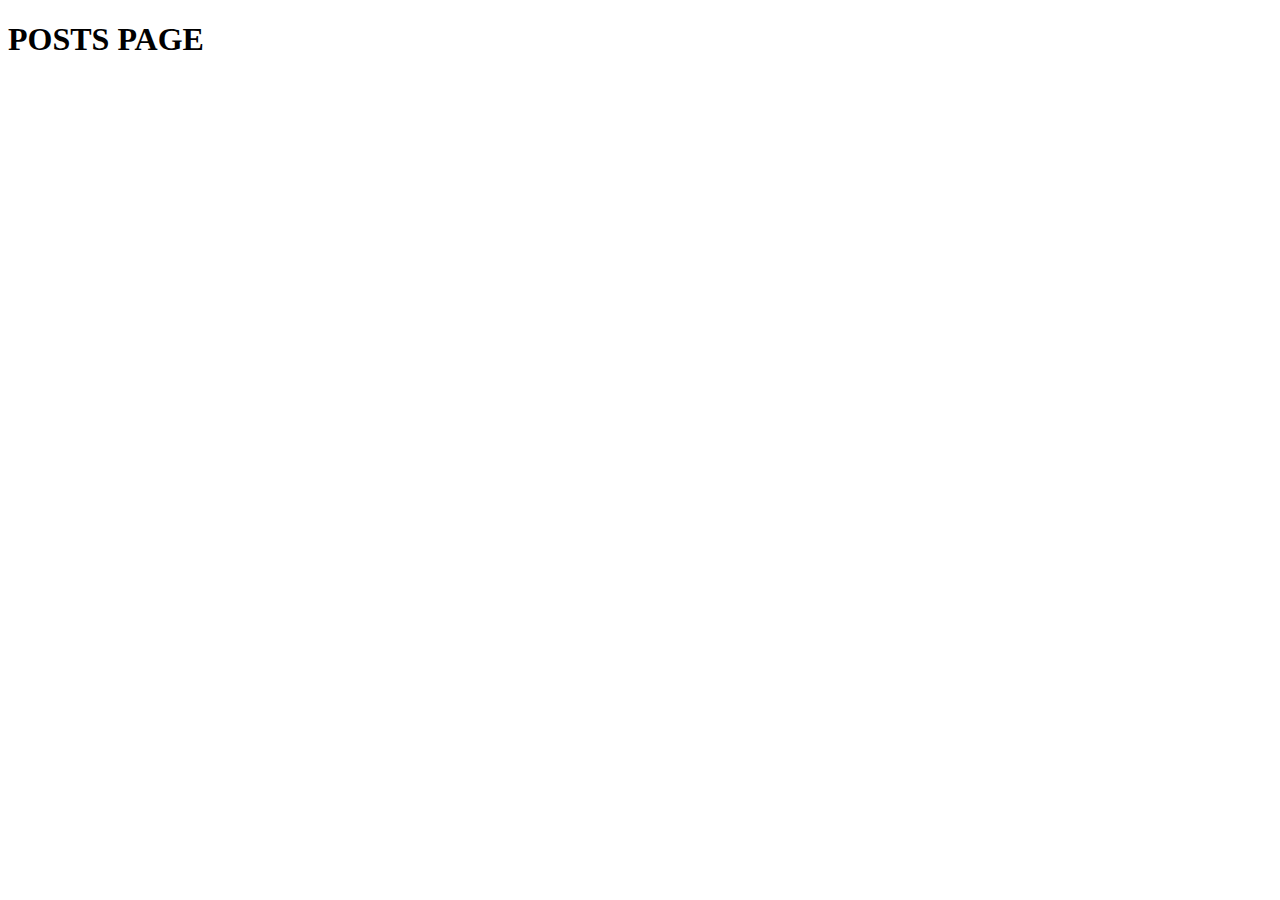
==== posts/index.html @ ce1e9576 "fetch posts and display them" ====
<!-- POSTS page -->
<!DOCTYPE html>
<html lang="en">

<head>
    <meta charset="UTF-8">
    <meta http-equiv="X-UA-Compatible" content="IE=edge">
    <meta name="viewport" content="width=device-width, initial-scale=1.0">

    <!-- Bootstrap CSS -->
    <link href="https://cdn.jsdelivr.net/npm/bootstrap@5.3.0/dist/css/bootstrap.min.css" rel="stylesheet"
        integrity="sha384-9ndCyUaIbzAi2FUVXJi0CjmCapSmO7SnpJef0486qhLnuZ2cdeRhO02iuK6FUUVM" crossorigin="anonymous">
    <script src="https://cdn.jsdelivr.net/npm/bootstrap@5.3.0/dist/js/bootstrap.bundle.min.js"
        integrity="sha384-geWF76RCwLtnZ8qwWowPQNguL3RmwHVBC9FhGdlKrxdiJJigb/j/68SIy3Te4Bkz"
        crossorigin="anonymous"></script>

    <!-- Global CSS (CSS rules you want applied to all pages) -->
    <link rel="stylesheet" href="../global.css">

    <!-- Page-specific CSS -->
    <link rel="stylesheet" href="./posts.css">

    <title>/POSTS</title>

    <!-- Run BEFORE page is finished loading (before window.onload): -->
    <script src="../auth.js"></script>
    <script src="../global.js"></script>
    <script>
        if (isLoggedIn() === false) window.location.replace("/");
    </script>
</head>

<body>

    <header>
        <h1>POSTS PAGE</h1>
    </header>

    <main></main>

    <footer></footer>

    <!-- Page-specific code -->
    <script src="./posts.js"></script>
</body>

</html>
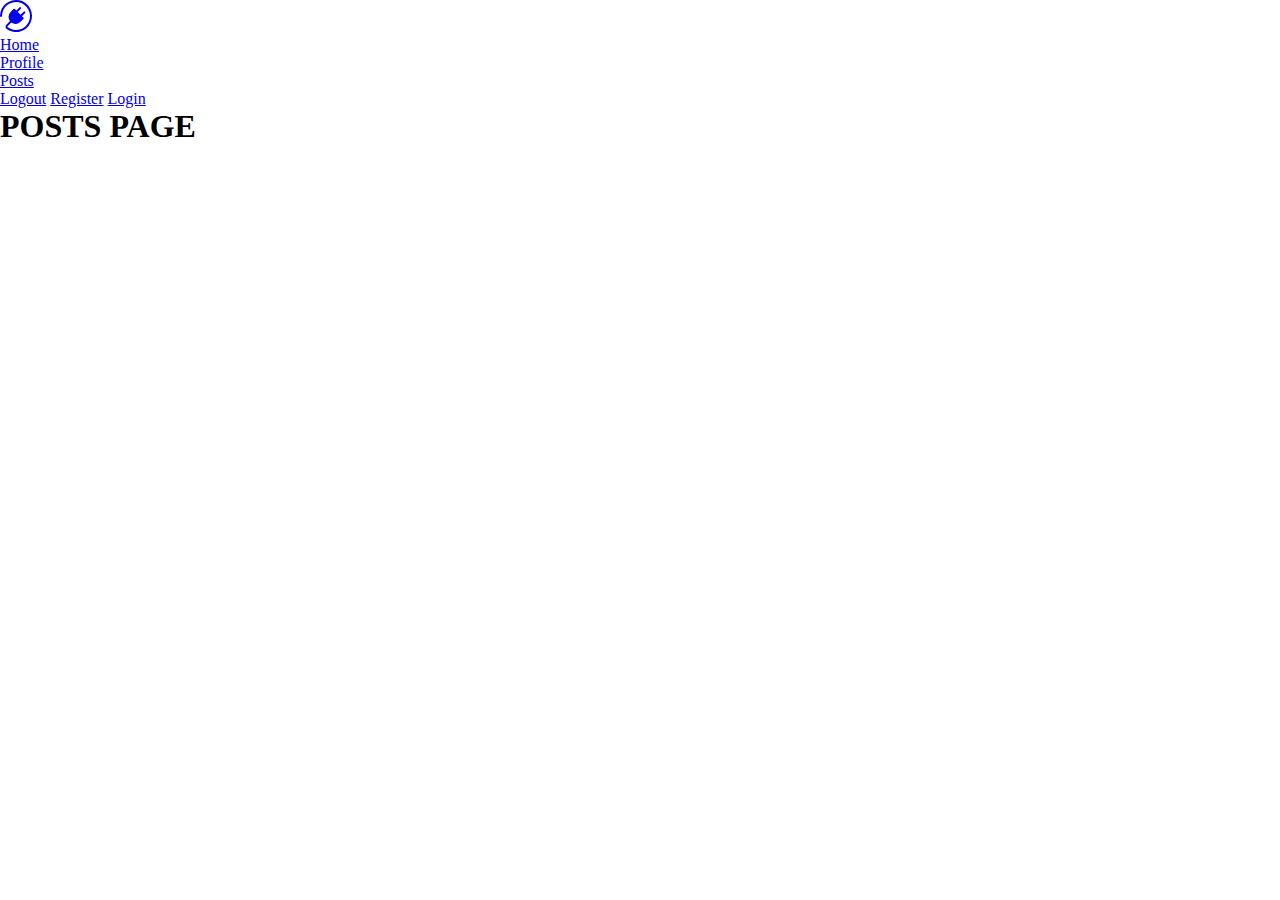
==== commit aa835be8: "add nicer styling to posts page, add functional logout button to posts and profile pages" ====
--- a/posts/index.html
+++ b/posts/index.html
@@ -31,12 +31,37 @@
 </head>
 
 <body>
+    <nav class="navbar navbar-expand-lg bg-body-tertiary">
+        <div class="container-fluid">
+            <a class="navbar-brand" href="#">
+                <svg xmlns="http://www.w3.org/2000/svg" width="32" height="32" fill="currentColor" class="bi bi-plugin"
+                    viewBox="0 0 16 16">
+                    <path fill-rule="evenodd"
+                        d="M1 8a7 7 0 1 1 2.898 5.673c-.167-.121-.216-.406-.002-.62l1.8-1.8a3.5 3.5 0 0 0 4.572-.328l1.414-1.415a.5.5 0 0 0 0-.707l-.707-.707 1.559-1.563a.5.5 0 1 0-.708-.706l-1.559 1.562-1.414-1.414 1.56-1.562a.5.5 0 1 0-.707-.706l-1.56 1.56-.707-.706a.5.5 0 0 0-.707 0L5.318 5.975a3.5 3.5 0 0 0-.328 4.571l-1.8 1.8c-.58.58-.62 1.6.121 2.137A8 8 0 1 0 0 8a.5.5 0 0 0 1 0" />
+                </svg>
+            </a>
+            <ul class="navbar-nav me-auto mb-2 mb-lg-0">
+                <li class="nav-item">
+                    <a class="nav-link" aria-current="page" href="../index.html">Home</a>
+                </li>
+                <li class="nav-item">
+                    <a class="nav-link" aria-current="page" href="../profile/index.html">Profile</a>
+                </li>
+                <li class="nav-item active">
+                    <a class="nav-link" aria-current="page" href="./index.html">Posts</a>
+                </li>
+            </ul>
+            <a href="./index.html" class="btn btn-secondary" role="button" id="logoutButton">Logout</a>
+            <a href="./register/index.html" class="btn btn-secondary" role="button" id="registerButton">Register</a>
+            <a href="../index.html" class="btn btn-secondary" role="button" id="loginButton">Login</a>
+        </div>
+    </nav>
 
     <header>
         <h1>POSTS PAGE</h1>
     </header>
 
-    <main></main>
+    <main class="mx-auto w-25" id="main"></main>
 
     <footer></footer>
 
--- a/global.css
+++ b/global.css
@@ -0,0 +1,20 @@
+/* Global CSS for all pages */
+
+* {
+    /* Sizing helper: See Workbook 1b, page 2-33. */
+    box-sizing: border-box;
+    margin: 0;
+    padding: 0;
+
+    /* 
+       Vizualization helper: While styling or debugging your HTML & CSS, 
+       uncomment the rule below to see all the boxes on your page more
+       clearly! (Remove this outline before submitting: users won't 
+       want to see it!)
+    */
+    /* outline: 1px dotted red; */
+}
+
+:root {
+    font-size: 1rem;
+}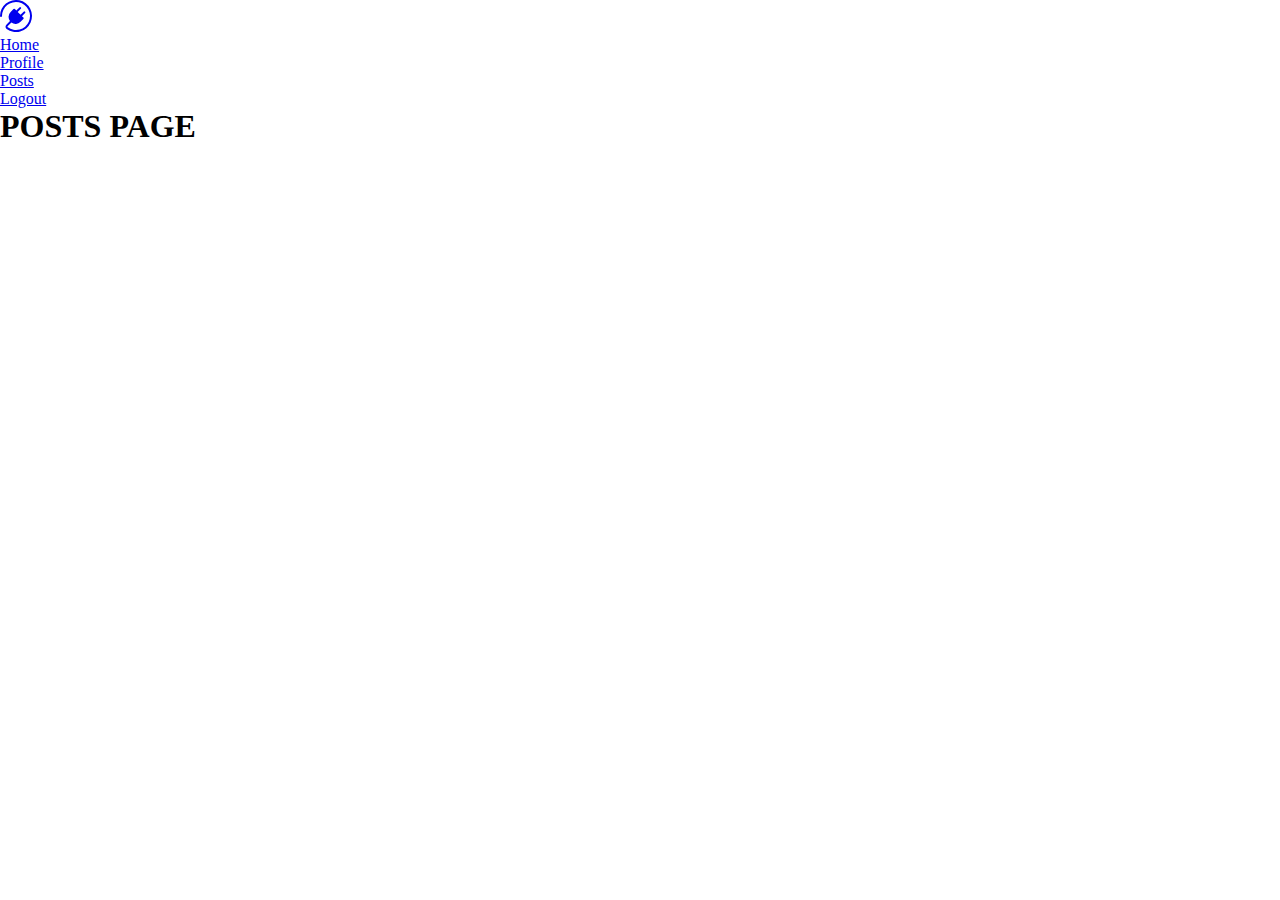
==== commit 9a2fafe4: "remove logout/login buttons where not needed, remove index.html from urls" ====
--- a/posts/index.html
+++ b/posts/index.html
@@ -40,20 +40,20 @@
                         d="M1 8a7 7 0 1 1 2.898 5.673c-.167-.121-.216-.406-.002-.62l1.8-1.8a3.5 3.5 0 0 0 4.572-.328l1.414-1.415a.5.5 0 0 0 0-.707l-.707-.707 1.559-1.563a.5.5 0 1 0-.708-.706l-1.559 1.562-1.414-1.414 1.56-1.562a.5.5 0 1 0-.707-.706l-1.56 1.56-.707-.706a.5.5 0 0 0-.707 0L5.318 5.975a3.5 3.5 0 0 0-.328 4.571l-1.8 1.8c-.58.58-.62 1.6.121 2.137A8 8 0 1 0 0 8a.5.5 0 0 0 1 0" />
                 </svg>
             </a>
+
+            <!-- meh, since the user is going to get redirected anyway, why bother actually sending them to the profile page -->
             <ul class="navbar-nav me-auto mb-2 mb-lg-0">
                 <li class="nav-item">
-                    <a class="nav-link" aria-current="page" href="../index.html">Home</a>
+                    <a class="nav-link" aria-current="page" href="../">Home</a>
                 </li>
                 <li class="nav-item">
-                    <a class="nav-link" aria-current="page" href="../profile/index.html">Profile</a>
+                    <a class="nav-link" aria-current="page" href="../profile/">Profile</a>
                 </li>
-                <li class="nav-item active">
-                    <a class="nav-link" aria-current="page" href="./index.html">Posts</a>
+                <li class="nav-item">
+                    <a class="nav-link active" aria-current="page" href="./">Posts</a>
                 </li>
             </ul>
-            <a href="./index.html" class="btn btn-secondary" role="button" id="logoutButton">Logout</a>
-            <a href="./register/index.html" class="btn btn-secondary" role="button" id="registerButton">Register</a>
-            <a href="../index.html" class="btn btn-secondary" role="button" id="loginButton">Login</a>
+            <a href="./" class="btn btn-secondary" role="button" id="logoutButton">Logout</a>
         </div>
     </nav>
 
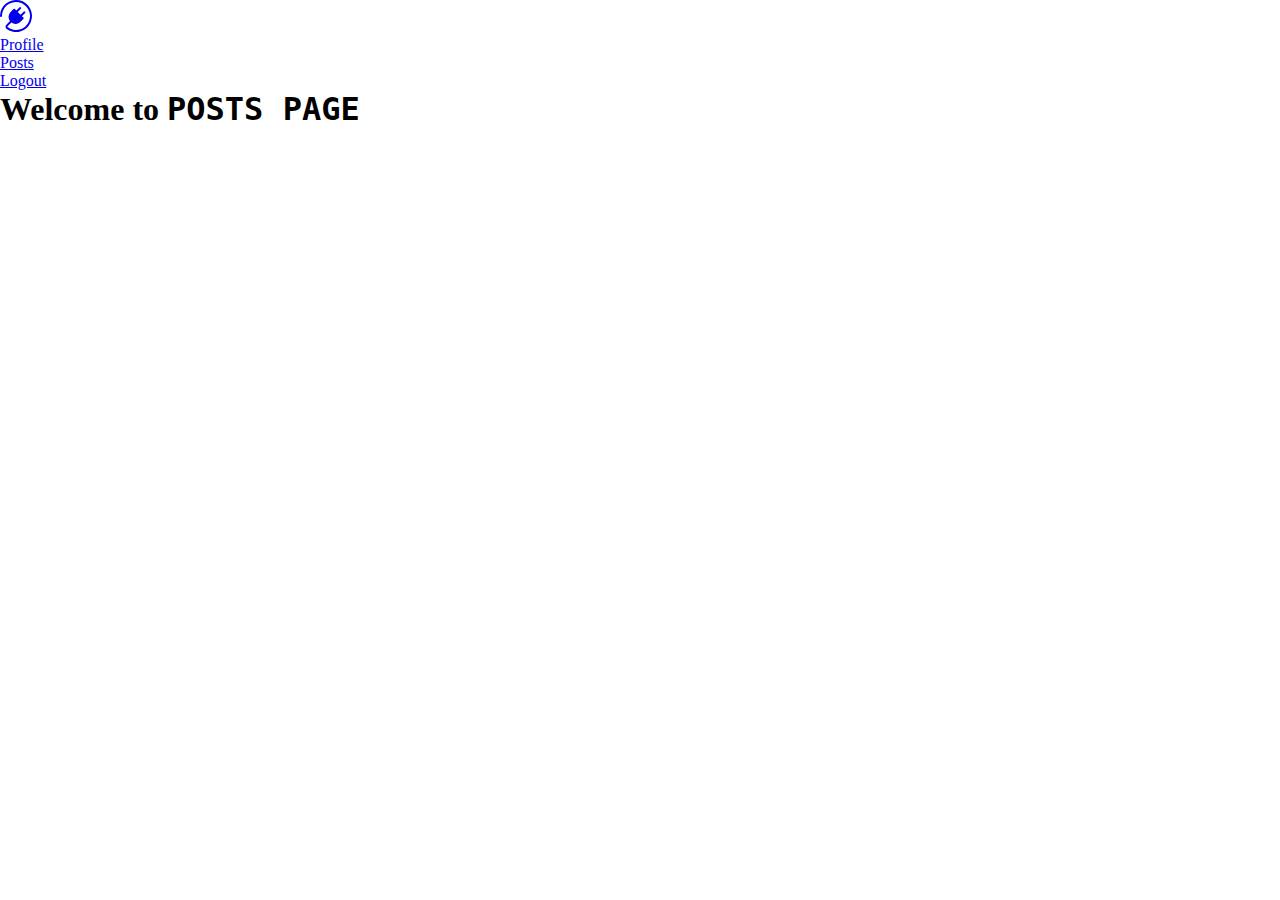
==== commit ef8c9958: "add bootstrap styling to posts page and create cards for individual posts when generating them" ====
--- a/posts/index.html
+++ b/posts/index.html
@@ -20,7 +20,7 @@
     <!-- Page-specific CSS -->
     <link rel="stylesheet" href="./posts.css">
 
-    <title>/POSTS</title>
+    <title>Posts</title>
 
     <!-- Run BEFORE page is finished loading (before window.onload): -->
     <script src="../auth.js"></script>
@@ -31,7 +31,7 @@
 </head>
 
 <body>
-    <nav class="navbar navbar-expand-lg bg-body-tertiary">
+    <nav class="navbar bg-dark navbar-expand-lg bg-body-tertiary" data-bs-theme="dark">
         <div class="container-fluid">
             <a class="navbar-brand" href="#">
                 <svg xmlns="http://www.w3.org/2000/svg" width="32" height="32" fill="currentColor" class="bi bi-plugin"
@@ -41,11 +41,8 @@
                 </svg>
             </a>
 
-            <!-- meh, since the user is going to get redirected anyway, why bother actually sending them to the profile page -->
+            <!-- meh, since the user is going to get redirected anyway, why bother actually sending them to walled off pages -->
             <ul class="navbar-nav me-auto mb-2 mb-lg-0">
-                <li class="nav-item">
-                    <a class="nav-link" aria-current="page" href="../">Home</a>
-                </li>
                 <li class="nav-item">
                     <a class="nav-link" aria-current="page" href="../profile/">Profile</a>
                 </li>
@@ -53,15 +50,19 @@
                     <a class="nav-link active" aria-current="page" href="./">Posts</a>
                 </li>
             </ul>
-            <a href="./" class="btn btn-secondary" role="button" id="logoutButton">Logout</a>
+            <a href="./" class="btn btn-danger" role="button" id="logoutButton">Logout</a>
         </div>
     </nav>
 
-    <header>
-        <h1>POSTS PAGE</h1>
-    </header>
 
-    <main class="mx-auto w-25" id="main"></main>
+    <main class="d-flex flex-column align-items-center">
+        <header class="my-3">
+            <h1>Welcome to <code>POSTS PAGE</code></h1>
+        </header>
+        <section class="mx-auto w-50" id="postsSection">
+
+        </section>
+    </main>
 
     <footer></footer>
 
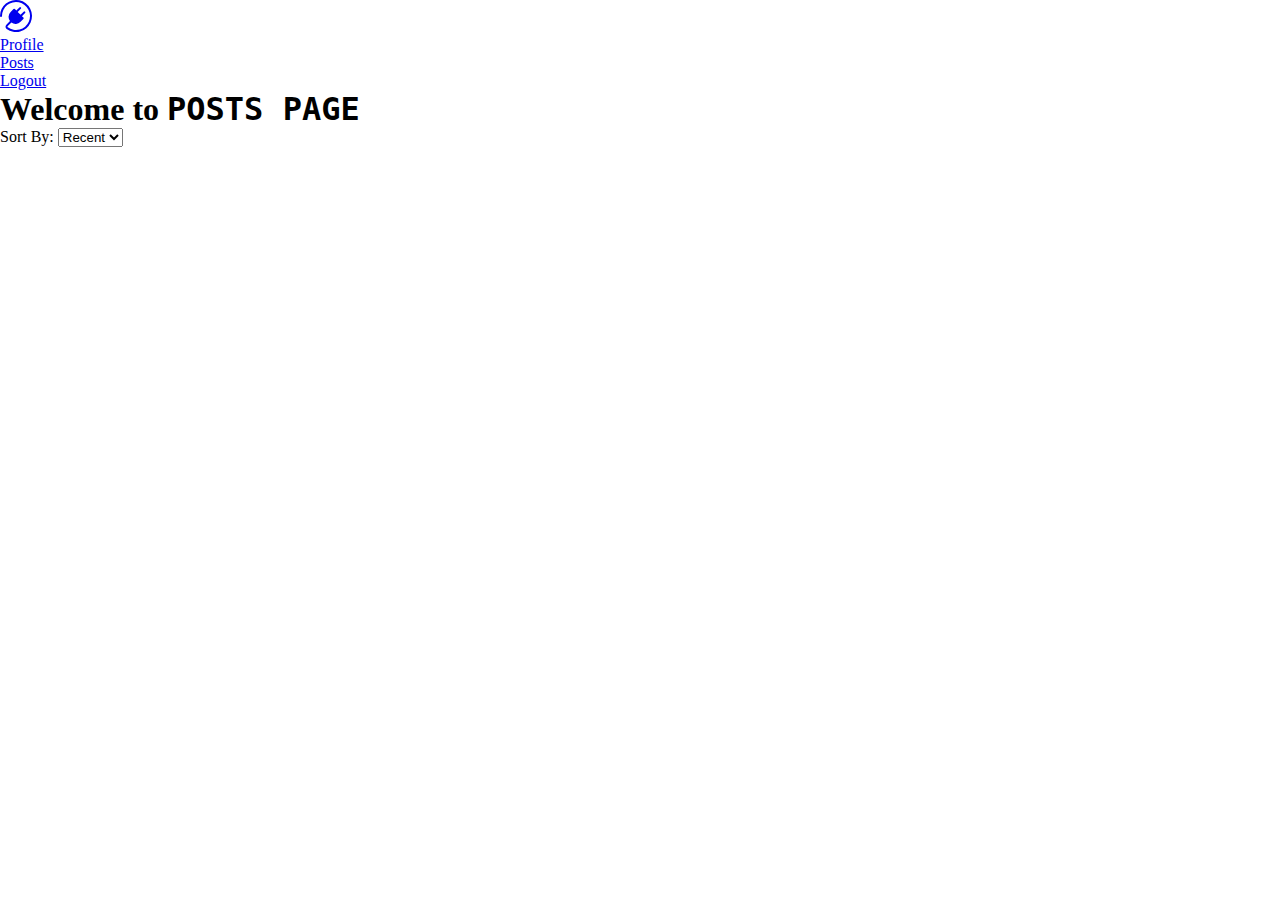
==== commit 512961e1: "add ability to sort posts by most recent, author (a-z), and most liked" ====
--- a/posts/index.html
+++ b/posts/index.html
@@ -59,6 +59,16 @@
         <header class="my-3">
             <h1>Welcome to <code>POSTS PAGE</code></h1>
         </header>
+
+        <div class="d-flex w-50 justify-content-end align-items-center pb-3">
+            <label class="mx-3" for="sortDDL">Sort By:</label>
+            <select class="form-control w-25" name="sortDDL" id="sortDDL" autocomplete="off">
+                <option value="recent">Recent</option>
+                <option value="author">Author</option>
+                <option value="likes">Likes</option>
+            </select>
+        </div>
+
         <section class="mx-auto w-50" id="postsSection">
 
         </section>
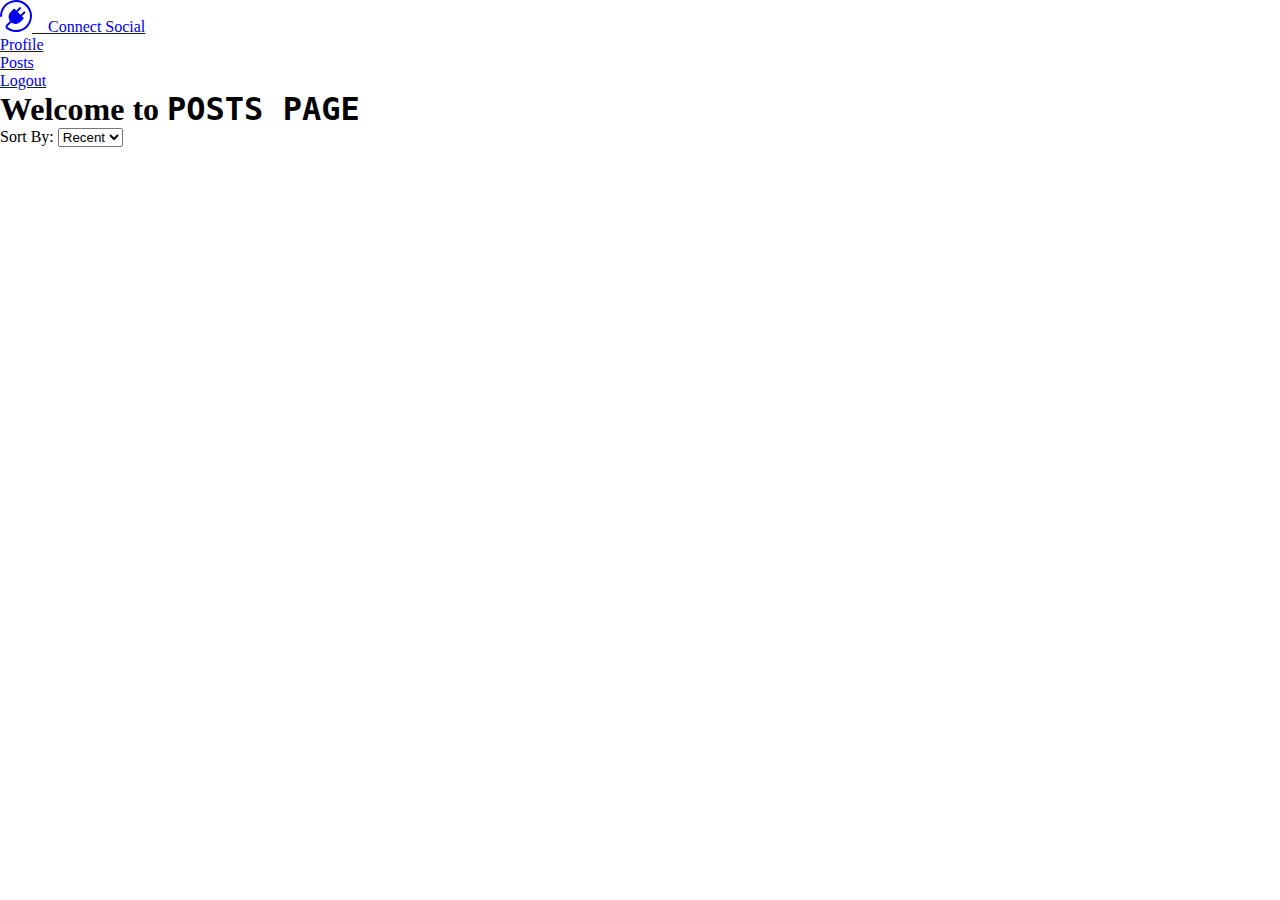
==== commit bc281c5a: "add working redirect when logo is clicked, change colors for likes, refactor and comment posts.js" ====
--- a/posts/index.html
+++ b/posts/index.html
@@ -33,12 +33,12 @@
 <body>
     <nav class="navbar bg-dark navbar-expand-lg bg-body-tertiary" data-bs-theme="dark">
         <div class="container-fluid">
-            <a class="navbar-brand" href="#">
+            <a class="navbar-brand" href="./">
                 <svg xmlns="http://www.w3.org/2000/svg" width="32" height="32" fill="currentColor" class="bi bi-plugin"
                     viewBox="0 0 16 16">
                     <path fill-rule="evenodd"
                         d="M1 8a7 7 0 1 1 2.898 5.673c-.167-.121-.216-.406-.002-.62l1.8-1.8a3.5 3.5 0 0 0 4.572-.328l1.414-1.415a.5.5 0 0 0 0-.707l-.707-.707 1.559-1.563a.5.5 0 1 0-.708-.706l-1.559 1.562-1.414-1.414 1.56-1.562a.5.5 0 1 0-.707-.706l-1.56 1.56-.707-.706a.5.5 0 0 0-.707 0L5.318 5.975a3.5 3.5 0 0 0-.328 4.571l-1.8 1.8c-.58.58-.62 1.6.121 2.137A8 8 0 1 0 0 8a.5.5 0 0 0 1 0" />
-                </svg>
+                </svg> &nbsp; &nbsp;Connect Social
             </a>
 
             <!-- meh, since the user is going to get redirected anyway, why bother actually sending them to walled off pages -->
--- a/posts/posts.css
+++ b/posts/posts.css
@@ -0,0 +1,9 @@
+/* Posts Page CSS */
+
+.liked {
+    color: hotpink;
+}
+
+.unliked {
+    color: gray;
+}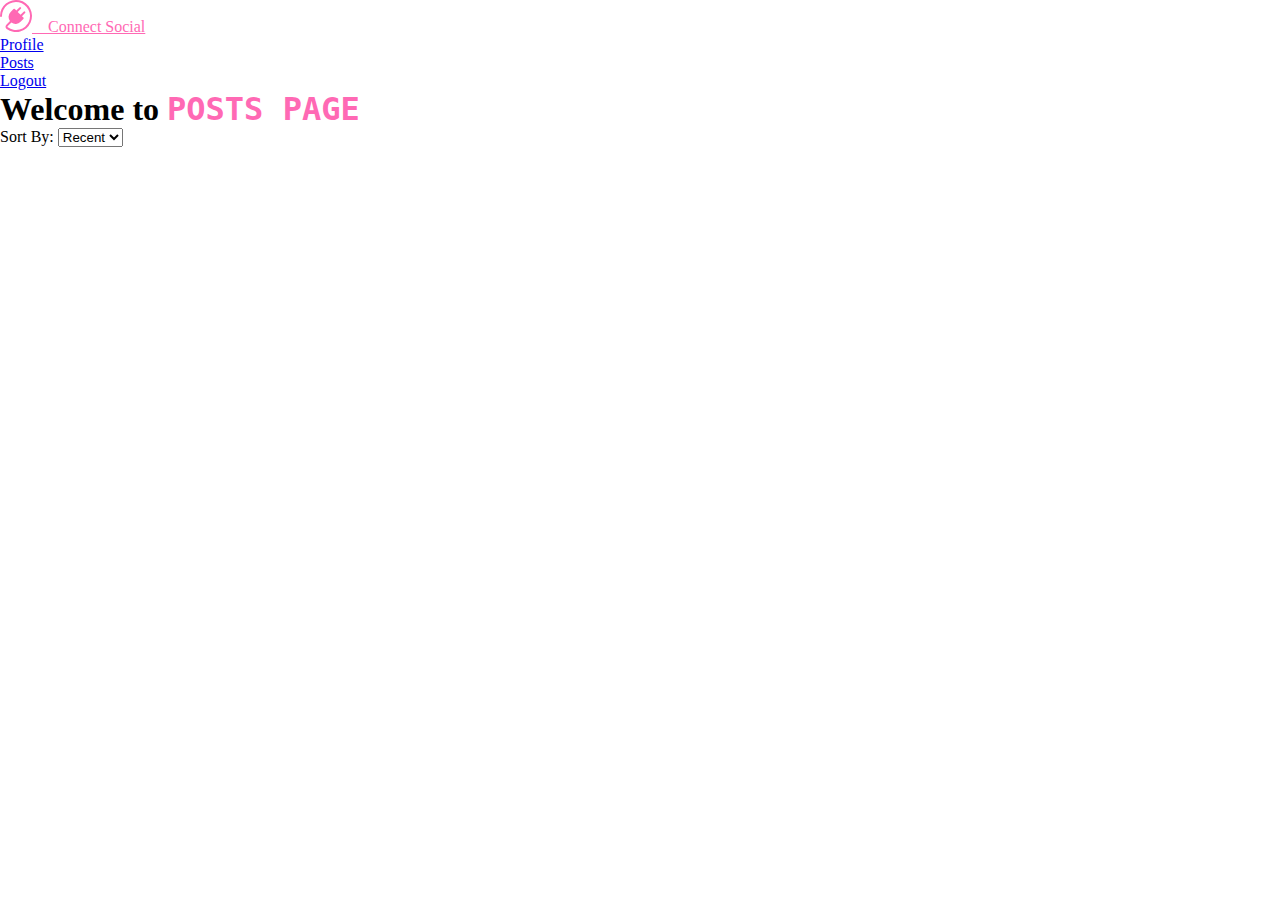
==== commit 8b61a22c: "remove references to global.js" ====
--- a/posts/index.html
+++ b/posts/index.html
@@ -24,7 +24,6 @@
 
     <!-- Run BEFORE page is finished loading (before window.onload): -->
     <script src="../auth.js"></script>
-    <script src="../global.js"></script>
     <script>
         if (isLoggedIn() === false) window.location.replace("/");
     </script>
--- a/global.css
+++ b/global.css
@@ -17,4 +17,9 @@
 
 :root {
     font-size: 1rem;
+}
+
+.navbar-brand,
+code {
+    color: hotpink;
 }